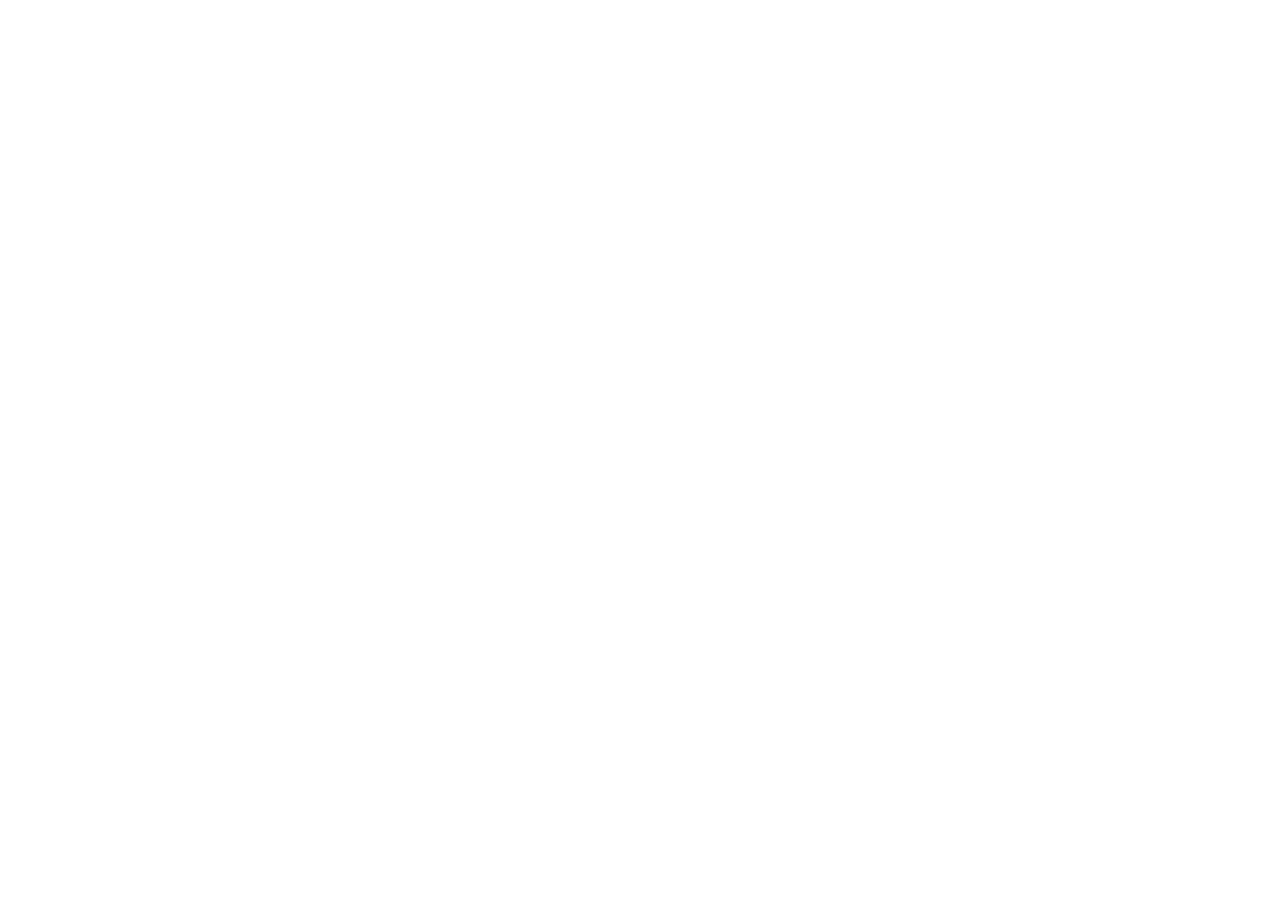
==== index.html @ de7984a5 "Inizializzazione progetto - preparazione file" ====
<!DOCTYPE html>
<html lang="en">
    <head>
        <meta charset="UTF-8">
        <meta http-equiv="X-UA-Compatible" content="IE=edge">
        <meta name="viewport" content="width=device-width, initial-scale=1.0">
        <title>12 Bool</title>

        <link rel="stylesheet" href="css/12-bool.css">
        <link rel="stylesheet" href="css/style.css">
    </head>
    
    <body>
        
    </body>
</html>
---- css/12-bool.css ----
/* RESET */
* {
    margin: 0;
    padding: 0;
    box-sizing: border-box;
}
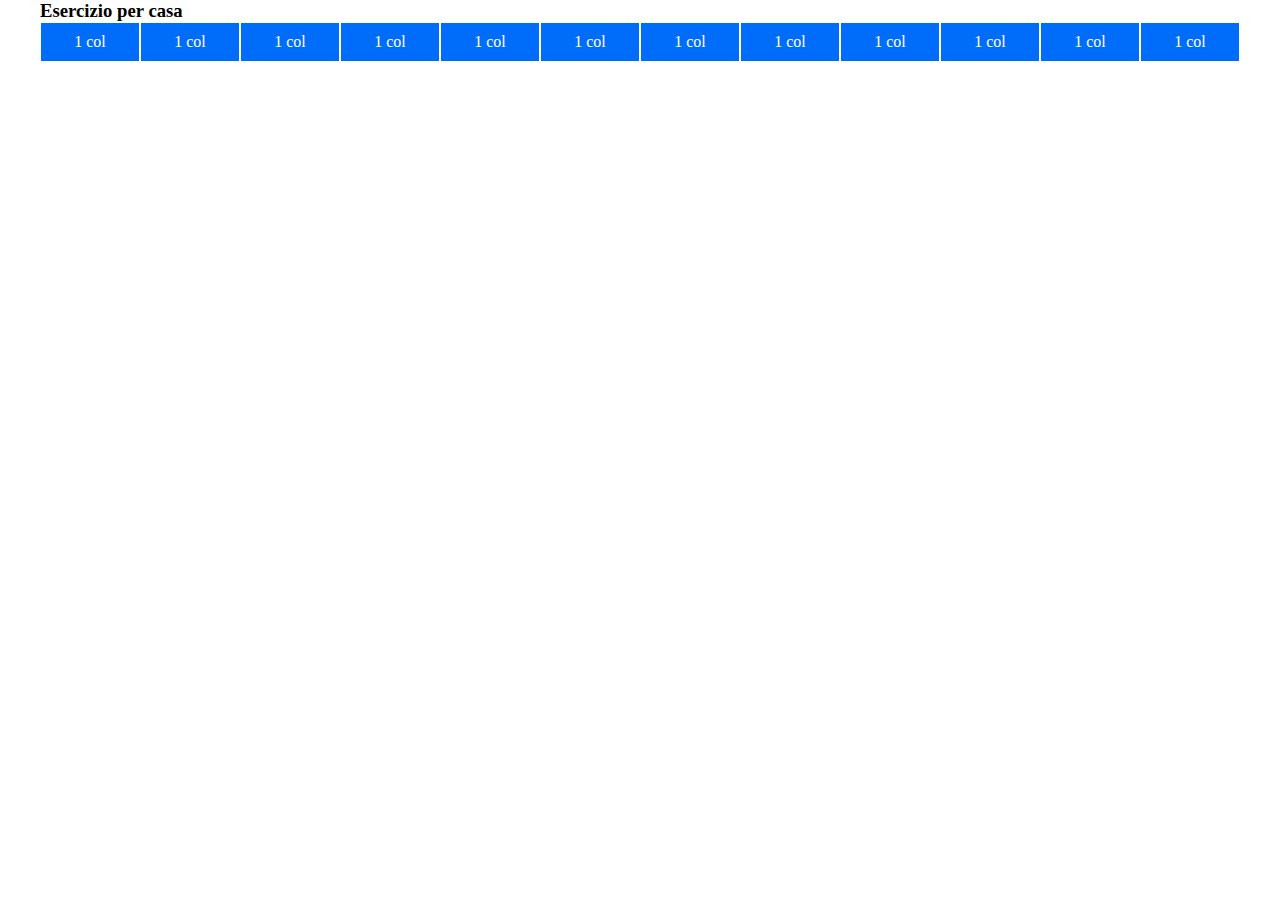
==== commit ba7e3f69: "Completata row 1" ====
--- a/index.html
+++ b/index.html
@@ -9,8 +9,54 @@
         <link rel="stylesheet" href="css/12-bool.css">
         <link rel="stylesheet" href="css/style.css">
     </head>
-    
+
     <body>
-        
+        <div class="container">
+            <div class="row">
+                <div class="col-12">
+                    <h3>
+                        Esercizio per casa
+                    </h3>
+                </div>
+            </div>
+            <div class="row">
+                <div class="col-1 blue">
+                    1 col
+                </div>
+                <div class="col-1 blue">
+                    1 col
+                </div>
+                <div class="col-1 blue">
+                    1 col
+                </div>
+                <div class="col-1 blue">
+                    1 col
+                </div>
+                <div class="col-1 blue">
+                    1 col
+                </div>
+                <div class="col-1 blue">
+                    1 col
+                </div>
+                <div class="col-1 blue">
+                    1 col
+                </div>
+                <div class="col-1 blue">
+                    1 col
+                </div>
+                <div class="col-1 blue">
+                    1 col
+                </div>
+                <div class="col-1 blue">
+                    1 col
+                </div>
+                <div class="col-1 blue">
+                    1 col
+                </div>
+                <div class="col-1 blue">
+                    1 col
+                </div>
+            </div>
+        </div>
     </body>
 </html>--- a/css/12-bool.css
+++ b/css/12-bool.css
@@ -3,4 +3,93 @@
     margin: 0;
     padding: 0;
     box-sizing: border-box;
-}+}
+
+/* REGOLE CONTAINER */
+.container {
+    max-width: 1200px;
+    margin: 0 auto;
+}
+
+/* REGOLE ROW */
+.row {
+    display: flex;
+    flex-direction: row;
+}
+
+
+/* REGOLE COL */
+[class="col-"] {
+    flex: 0 0 auto;
+}
+
+.col {
+    flex-grow: 1;
+    flex-basis: 0;
+    max-width: 100%;
+}
+
+.col-1 {
+    flex-basis: calc((100% / 12)* 1);
+    max-width: calc((100% / 12)* 1);
+}
+
+.col-2 {
+    flex-basis: calc((100% / 12)* 2);
+    max-width: calc((100% / 12)* 2);
+}
+
+.col-3 {
+    flex-basis: calc((100% / 12)* 3);
+    max-width: calc((100% / 12)* 3);
+}
+
+.col-4 {
+    flex-basis: calc((100% / 12)* 4);
+    max-width: calc((100% / 12)* 4);
+}
+
+.col-5 {
+    flex-basis: calc((100% / 12)* 5);
+    max-width: calc((100% / 12)* 5);
+}
+
+.col-6 {
+    flex-basis: calc((100% / 12)* 6);
+    max-width: calc((100% / 12)* 6);
+}
+
+.col-7 {
+    flex-basis: calc((100% / 12)* 7);
+    max-width: calc((100% / 12)* 7);
+}
+
+.col-8 {
+    flex-basis: calc((100% / 12)* 8);
+    max-width: calc((100% / 12)* 8);
+}
+
+.col-9 {
+    flex-basis: calc((100% / 12)* 9);
+    max-width: calc((100% / 12)* 9);
+}
+
+.col-10 {
+    flex-basis: calc((100% / 12)* 10);
+    max-width: calc((100% / 12)* 10);
+}
+
+.col-11 {
+    flex-basis: calc((100% / 12)* 11);
+    max-width: calc((100% / 12)* 11);
+}
+
+.col-12 {
+    flex-basis: calc((100% / 12)* 12);
+    max-width: calc((100% / 12)* 12);
+}
+
+
+
+
+/* REGOLE OFFSET */--- a/css/style.css
+++ b/css/style.css
@@ -0,0 +1,14 @@
+.blue {
+    background-color: #006cfa;
+    border: 1px solid white;
+    color: white;
+    text-align: center;
+    padding: 10px 0px;
+}
+
+.green {
+    background-color:#00e165;
+    color: white;
+    text-align: center;
+    padding: 5px 0px;
+}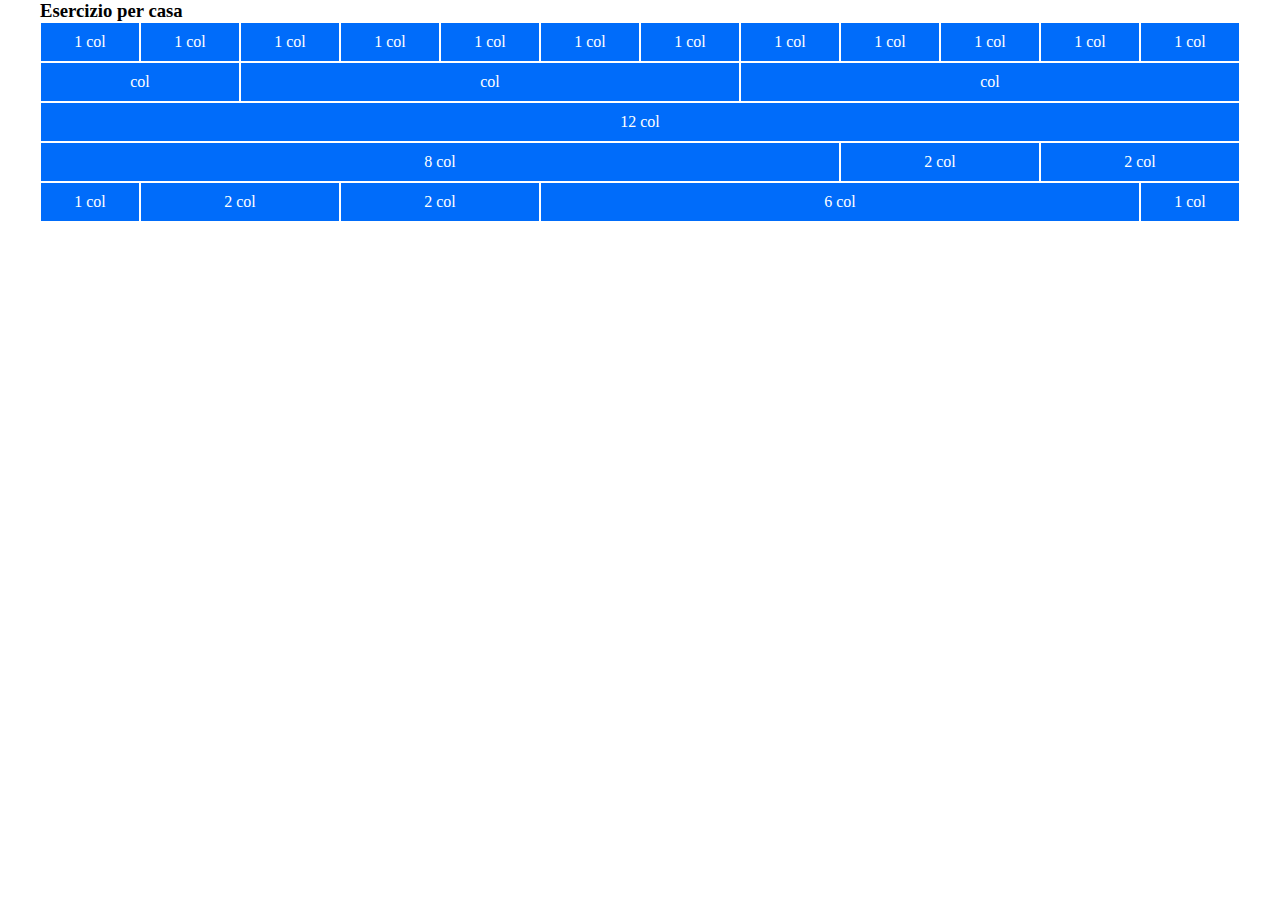
==== commit 3457c021: "Completato esercizio fino a row 5" ====
--- a/index.html
+++ b/index.html
@@ -57,6 +57,50 @@
                     1 col
                 </div>
             </div>
+            <div class="row">
+                <div class="col-2 blue">
+                    col
+                </div>
+                <div class="col-5 blue">
+                    col
+                </div>
+                <div class="col-5 blue">
+                    col
+                </div>
+            </div>
+            <div class="row">
+                <div class="col-12 blue">
+                    12 col
+                </div>
+            </div>
+            <div class="row">
+                <div class="col-8 blue">
+                    8 col
+                </div>
+                <div class="col-2 blue">
+                    2 col
+                </div>
+                <div class="col-2 blue">
+                    2 col
+                </div>
+            </div>
+            <div class="row">
+                <div class="col-1 blue">
+                    1 col
+                </div>
+                <div class="col-2 blue">
+                    2 col
+                </div>
+                <div class="col-2 blue">
+                    2 col
+                </div>
+                <div class="col-6 blue">
+                    6 col
+                </div>
+                <div class="col-1 blue">
+                    1 col
+                </div>
+            </div>
         </div>
     </body>
 </html>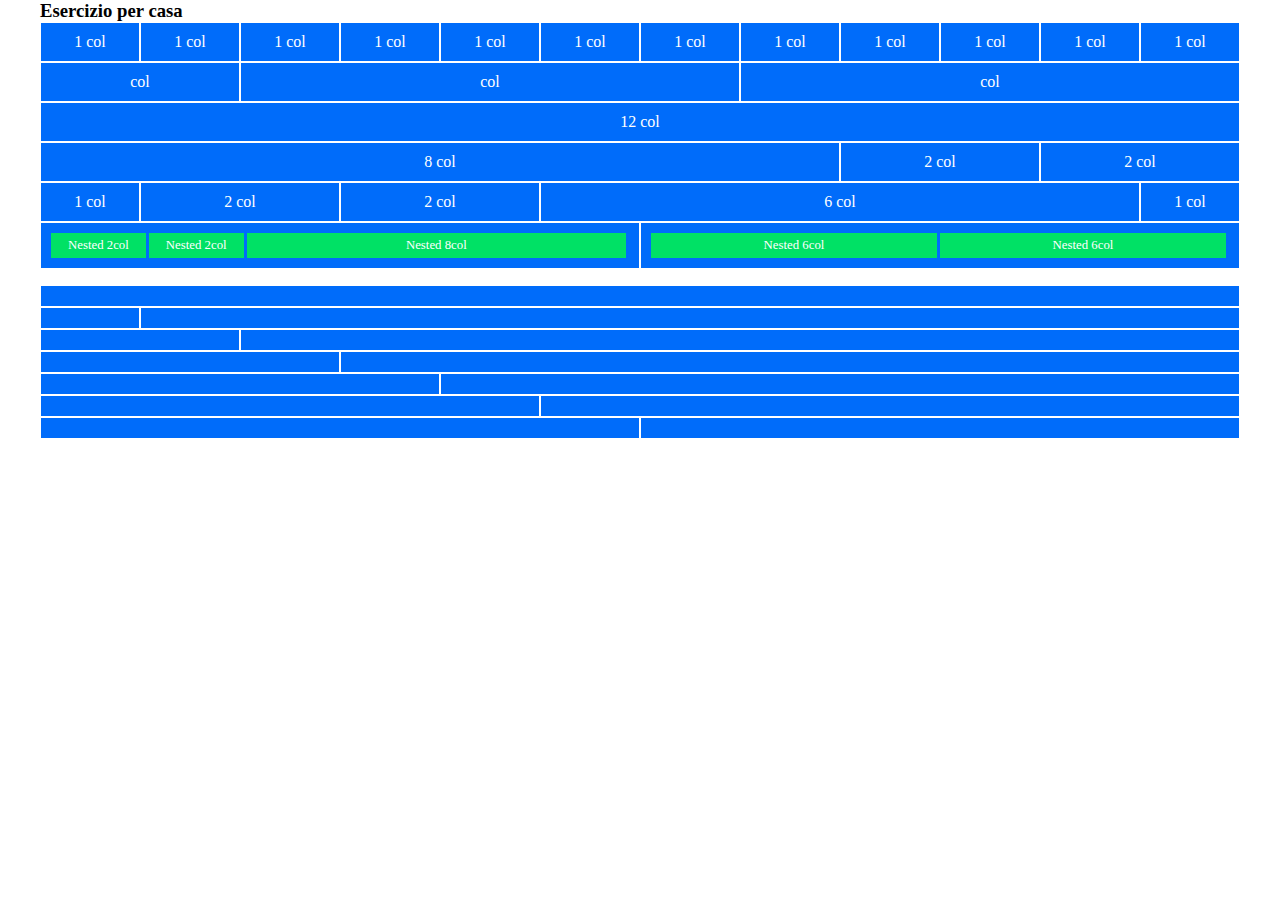
==== commit 180d13d8: "Completato esercizio fino a row - manca offset" ====
--- a/index.html
+++ b/index.html
@@ -101,6 +101,89 @@
                     1 col
                 </div>
             </div>
+            <div class="row">
+                <div class="col-6 blue">
+                    <div class="row margin-nested-row">
+                        <div class="col-2 green">
+                            Nested 2col
+                        </div>
+                        <div class="col-2 green">
+                            Nested 2col
+                        </div>
+                        <div class="col-8 green">
+                            Nested 8col
+                        </div>
+                    </div>
+                </div>
+                <div class="col-6 blue">
+                    <div class="row margin-nested-row">
+                        <div class="col-6 green">
+                            Nested 6col
+                        </div>
+                        <div class="col-6 green">
+                            Nested 6col
+                        </div>
+                    </div>
+                </div>
+            </div>
+            <div class="row">
+                <div class="separatore">
+
+                </div>
+            </div>
+            <div class="row">
+                <div class="col-12 blue">
+
+                </div>
+            </div>
+            <div class="row">
+                <div class="col-1 blue">
+
+                </div>
+                <div class="col-11 blue">
+
+                </div>
+            </div>
+            <div class="row">
+                <div class="col-2 blue">
+
+                </div>
+                <div class="col-10 blue">
+
+                </div>
+            </div>
+            <div class="row">
+                <div class="col-3 blue">
+
+                </div>
+                <div class="col-9 blue">
+
+                </div>
+            </div>
+            <div class="row">
+                <div class="col-4 blue">
+
+                </div>
+                <div class="col-8 blue">
+
+                </div>
+            </div>
+            <div class="row">
+                <div class="col-5 blue">
+
+                </div>
+                <div class="col-7 blue">
+
+                </div>
+            </div>
+            <div class="row">
+                <div class="col-6 blue">
+
+                </div>
+                <div class="col-6 blue">
+
+                </div>
+            </div>
         </div>
     </body>
 </html>--- a/css/style.css
+++ b/css/style.css
@@ -11,4 +11,14 @@
     color: white;
     text-align: center;
     padding: 5px 0px;
+    margin-right: 3px;
+    font-size: 0.8rem;
+}
+
+.margin-nested-row {
+    margin: 0 10px;
+}
+
+.separatore {
+    height: 16px;
 }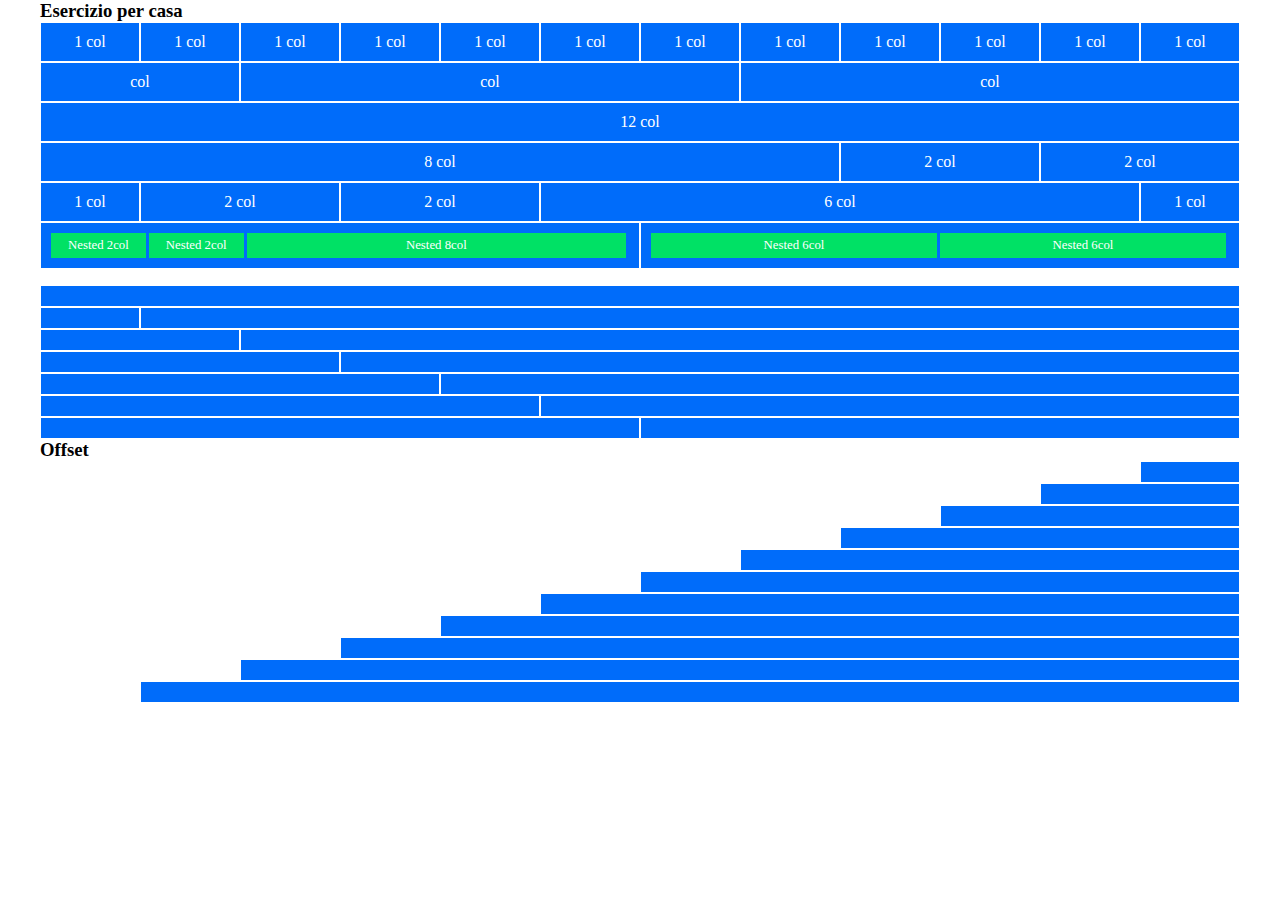
==== commit 700cb0d5: "Completato esercizio - offset" ====
--- a/index.html
+++ b/index.html
@@ -184,6 +184,99 @@
 
                 </div>
             </div>
+            <div class="row">
+                <h3>
+                    Offset
+                </h3>
+            </div>
+            <div class="row">
+                <div class="col-offset-11">
+
+                </div>
+                <div class="col-1 blue">
+
+                </div>
+            </div>
+            <div class="row">
+                <div class="col-offset-10">
+
+                </div>
+                <div class="col-2 blue">
+
+                </div>
+            </div>
+            <div class="row">
+                <div class="col-offset-9">
+
+                </div>
+                <div class="col-3 blue">
+
+                </div>
+            </div>
+            <div class="row">
+                <div class="col-offset-8">
+
+                </div>
+                <div class="col-4 blue">
+
+                </div>
+            </div>
+            <div class="row">
+                <div class="col-offset-7">
+
+                </div>
+                <div class="col-5 blue">
+
+                </div>
+            </div>
+            <div class="row">
+                <div class="col-offset-6">
+
+                </div>
+                <div class="col-6 blue">
+
+                </div>
+            </div>
+            <div class="row">
+                <div class="col-offset-5">
+
+                </div>
+                <div class="col-7 blue">
+
+                </div>
+            </div>
+            <div class="row">
+                <div class="col-offset-4">
+
+                </div>
+                <div class="col-8 blue">
+
+                </div>
+            </div>
+            <div class="row">
+                <div class="col-offset-3">
+
+                </div>
+                <div class="col-9 blue">
+
+                </div>
+            </div>
+            <div class="row">
+                <div class="col-offset-2">
+
+                </div>
+                <div class="col-10 blue">
+
+                </div>
+            </div>
+            <div class="row">
+                <div class="col-offset-1">
+
+                </div>
+                <div class="col-11 blue">
+
+                </div>
+            </div>
         </div>
     </body>
 </html>--- a/css/12-bool.css
+++ b/css/12-bool.css
@@ -92,4 +92,51 @@
 
 
 
-/* REGOLE OFFSET */+/* REGOLE OFFSET */
+.col-offset-1 {
+    margin-left: calc((100% / 12)* 1);
+}
+
+.col-offset-2 {
+    margin-left: calc((100% / 12)* 2);
+}
+
+.col-offset-3 {
+    margin-left: calc((100% / 12)* 3);
+}
+
+.col-offset-4 {
+    margin-left: calc((100% / 12)* 4);
+}
+
+.col-offset-5 {
+    margin-left: calc((100% / 12)* 5);
+}
+
+.col-offset-6 {
+    margin-left: calc((100% / 12)* 6);
+}
+
+.col-offset-7 {
+    margin-left: calc((100% / 12)* 7);
+}
+
+.col-offset-8 {
+    margin-left: calc((100% / 12)* 8);
+}
+
+.col-offset-9 {
+    margin-left: calc((100% / 12)* 9);
+}
+
+.col-offset-10 {
+    margin-left: calc((100% / 12)* 10);
+}
+
+.col-offset-11 {
+    margin-left: calc((100% / 12)* 11);
+}
+
+.col-offset-12 {
+    margin-left: calc((100% / 12)* 12);
+}
